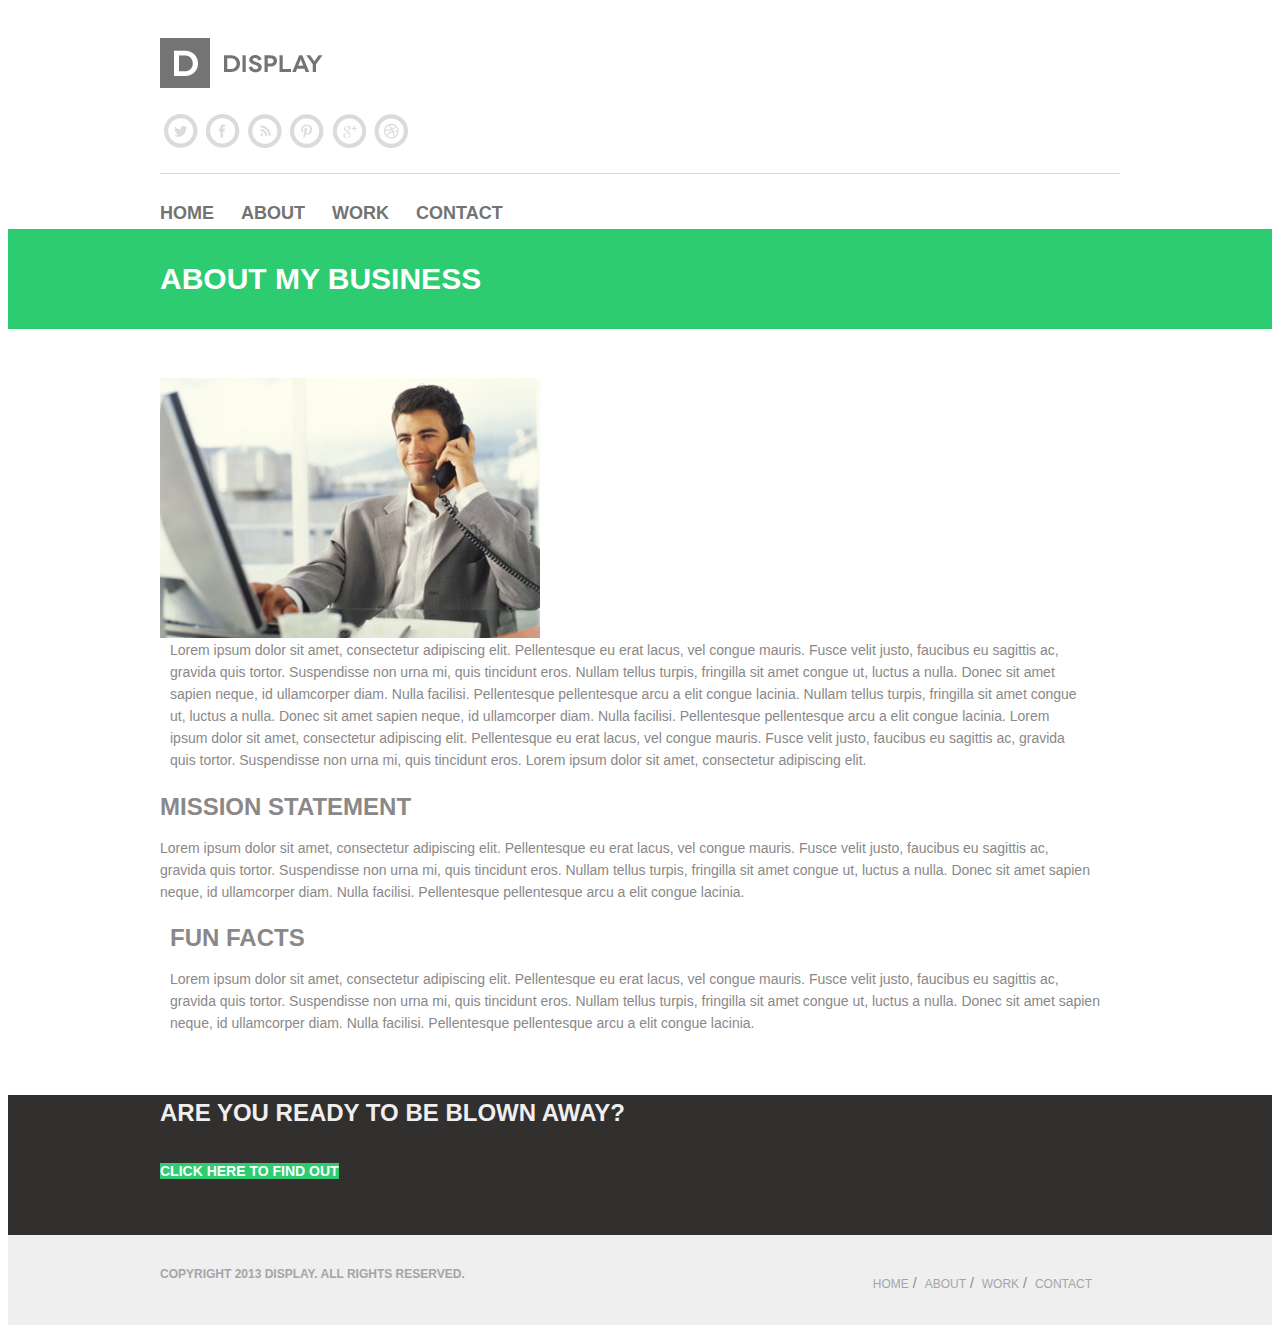
==== about.html @ c59d3132 "start creating about page" ====
<!DOCTYPE html>
<html>
<head lang="en">
<title>Display</title>
<meta http-equiv="X-UA-Compatible" content="IE=edge">
<meta name="viewport" content="width=device-width, initial-scale=1">

<meta charset="UTF-8">
<meta name="description" content="" />
<meta name="keywords" content="" />
<link rel="icon" href="favicon.png"/>
<link rel="stylesheet" href="css/normalize.css" />
<link rel="stylesheet" href="css/layout.css" />
<link rel="stylesheet" href="css/style.css" />

<!--[if lt IE 9]>
<script src="https://oss.maxcdn.com/html5shiv/3.7.2/html5shiv.min.js"></script>
<script src="https://oss.maxcdn.com/respond/1.4.2/respond.min.js"></script>
<![endif]-->
</head>
<body>
<header class="ba-header">
	<div class="ba-container ba-top cf">
		<a href="index.html" class="ba-logo ba-float-left">
			<img src="img/logo.png">
		</a>
		<div class="ba-socials ba-float-right">
			<a href="#" class="ba-social-link ba-social-link--tw"></a>
			<a href="#" class="ba-social-link ba-social-link--fb"></a>
			<a href="#" class="ba-social-link ba-social-link--rss"></a>
			<a href="#" class="ba-social-link ba-social-link--pn"></a>
			<a href="#" class="ba-social-link ba-social-link--gp"></a>
			<a href="#" class="ba-social-link ba-social-link--dr"></a>
		</div>
	</div>
	<nav class="ba-container cf">
		<ul class="ba-main-menu">
			<li>
				<a href="index.html">Home</a>
			</li>
			<li>
				<a href="about.html">About</a>
			</li>
			<li>
				<a href="work.html">Work</a>
			</li>
			<li>
				<a href="contact.html">Contact</a>
			</li>
		</ul>
	</nav>
	<div class="color-line">
		<div class="ba-container">
			<h2 class="color-line__title">About my business</h2>
		</div>
	</div>
</header>

<main role="main">

<div class="ba-container">

<section class="about__article">
<div class="ba-grid">
<div class="ba-width-2-5">
	<img src="img/about.jpg" alt="">
</div>
<div class="ba-width-3-5">
	<p class="about__article__p">
		Lorem ipsum dolor sit amet, consectetur adipiscing elit. Pellentesque eu erat lacus, vel congue mauris. Fusce velit justo, faucibus eu sagittis ac, gravida quis tortor. Suspendisse non urna mi, quis tincidunt eros. Nullam tellus turpis, fringilla sit amet congue ut, luctus a nulla. Donec sit amet sapien neque, id ullamcorper diam. Nulla facilisi. Pellentesque pellentesque arcu a elit congue lacinia.

		Nullam tellus turpis, fringilla sit amet congue ut, luctus a nulla. Donec sit amet sapien neque, id ullamcorper diam. Nulla facilisi. Pellentesque pellentesque arcu a elit congue lacinia. Lorem ipsum dolor sit amet, consectetur adipiscing elit. Pellentesque eu erat lacus, vel congue mauris. Fusce velit justo, faucibus eu sagittis ac, gravida quis tortor. Suspendisse non urna mi, quis tincidunt eros. Lorem ipsum dolor sit amet, consectetur adipiscing elit.
	</p>
</div>
</div>
</section>

<section class="ba-news">
<div class="ba-grid ba-grid-nopad">
	<div class="ba-width-1-2">
		<div class="ba-news__one">
		<h3 class="ba-news__title">Mission Statement</h3>
		<p class="ba-news__p">Lorem ipsum dolor sit amet, consectetur adipiscing elit. Pellentesque eu erat lacus, vel congue mauris. Fusce velit justo, faucibus eu sagittis ac, gravida quis tortor. Suspendisse non urna mi, quis tincidunt eros. Nullam tellus turpis, fringilla sit amet congue ut, luctus a nulla. Donec sit amet sapien neque, id ullamcorper diam. Nulla facilisi. Pellentesque pellentesque arcu a elit congue lacinia.</p>
		</div>
	</div>
	<div class="ba-width-1-2">
		<div class="ba-news__two">
		<h3 class="ba-news__title">Fun Facts</h3>
		<p class="ba-news__p">Lorem ipsum dolor sit amet, consectetur adipiscing elit. Pellentesque eu erat lacus, vel congue mauris. Fusce velit justo, faucibus eu sagittis ac, gravida quis tortor. Suspendisse non urna mi, quis tincidunt eros. Nullam tellus turpis, fringilla sit amet congue ut, luctus a nulla. Donec sit amet sapien neque, id ullamcorper diam. Nulla facilisi. Pellentesque pellentesque arcu a elit congue lacinia.</p>
	</div>
	</div>
</div>
</section>
</div>

</main>
<footer class="ba-footer">
	<div class="ba-footer__top cf">
	<div class="ba-container">
			<h2 class="ba-footer__title ba-float-left">Are You Ready To Be Blown Away?</h2>
			<a href="" class="ba-btn ba-float-right ba-text-center">Click here to find out</a>
		</div>
	</div>
<div class="ba-footer__bottom">
<div class="ba-container">
	<h2 class="ba-footer__copyright ba-float-left">Copyright 2013 Display. All Rights Reserved.</h2>

	<ul class="ba-footer__menu ba-float-right">
			<li>
				<a href="index.html">Home</a>
			</li>
			<li>
				<a href="about.html">About</a>
			</li>
			<li>
				<a href="work.html">Work</a>
			</li>
			<li>
				<a href="contact.html">Contact</a>
			</li>
		</ul>
</div>
</div>
</footer>
</body>
</html>
---- css/style.css ----
@import url(https://fonts.googleapis.com/css?family=Raleway:400,700);
body {
	font: 400 14px/1.5 'Helvetica Nue', Helvetica, Arial, sans-serif;
	color: #8a8888;
}
.ba-container {
	width: 960px;
	margin: 0 auto;
}
img {
	-webkit-transition: opacity .3s ease-in;
	-moz-transition: opacity .3s ease-in;
	transition: opacity .3s ease-in;
}
/*Typography*/
a,
input[type="submit"],
input[type="button"],
button{
	-webkit-transition: color .3s ease-in, border-color .3s ease-in, background-color .3s ease-in, opacity .3s ease-in;
	-moz-transition: color .3s ease-in, border-color .3s ease-in, background-color .3s ease-in, opacity .3s ease-in;
	transition: color .3s ease-in, border-color .3s ease-in, background-color .3s ease-in, opacity .3s ease-in;
}

input[type="submit"],
input[type="button"],
button,
.ba-button {
	display: inline-block;

}
input[type="submit"]:hover,
input[type="button"]:hover,
button:hover,
.ba-button:hover {

}

input[type="text"],
input[type="email"],
input[type="password"],
input[type="number"],
input[type="tel"],
textarea,
select {
	-webkit-transition: color .3s ease-in, border-color .3s ease-in, background-color .3s ease-in, opacity .3s ease-in;
	-moz-transition: color .3s ease-in, border-color .3s ease-in, background-color .3s ease-in, opacity .3s ease-in;
	transition: color .3s ease-in, border-color .3s ease-in, background-color .3s ease-in, opacity .3s ease-in;
}

input[type="text"]:focus,
input[type="email"]:focus,
input[type="password"]:focus,
input[type="number"]:focus,
input[type="tel"]:focus,
textarea:focus,
select:focus {
}
textarea {
}
h1, h2, h3, h4, h5, h6 {
	text-transform: uppercase;
}
a {
	text-decoration: none;
}
p {
font-weight: 400;
line-height: 22px;
color: #8a8888;
}

.ba-btn {
	width: 220px;
	height: 40px;
	background-color: #2ecc71;
	color: white;
	font-size: 14px;
	font-weight: 600;
	line-height: 18px;
	text-transform: uppercase;
	line-height: 40px;
}
.ba-btn:hover {
	background-color: #09B753;
}

/*Header*/
.ba-header {
	padding-top: 30px;
}
.ba-top{
	border-bottom: 1px solid #dadada;
	padding-bottom: 25px;
}
/*Socials*/
.ba-socials {
	font-size: 0;
	margin-right: 17px;
	margin-top: 20px;
}
.ba-social-link {
	display: inline-block;
	width: 34px;
	height: 34px;
	background: url(../img/socials-icons.png) no-repeat;
	margin: 0 4px;
}
.ba-social-link--tw:hover {
	background-position: -1px -36px;
}
.ba-social-link--fb {
	background-position: -42px 0;
}
.ba-social-link--fb:hover {
	background-position: -43px -36px;
}
.ba-social-link--rss {
	background-position: -83px 0;
}
.ba-social-link--rss:hover {
	background-position: -84px -36px;
}
.ba-social-link--pn {
	background-position: -125px 0;
}
.ba-social-link--pn:hover {
	background-position: -126px -36px;
}
.ba-social-link--gp {
	background-position: -166px 0;
}
.ba-social-link--gp:hover {
	background-position: -166px -36px;
}
.ba-social-link--dr {
	background-position: -208px 0;
}
.ba-social-link--dr:hover {
	background-position: -209px -36px;
}

.ba-main-menu {
	list-style: none;
	padding: 0;
	margin: 0;
	padding-top: 30px;
}
.ba-main-menu li {
	float: left;
	margin-right:27px;
}
.ba-main-menu a {
	display: block;
	text-decoration: none;
	text-transform: uppercase;
	color: #737373;
	font-size: 18px;
	font-weight: 600;
	line-height: 18px;
}
.ba-main-menu a:hover {
	color: #2ecc71;
}

.color-line {
	margin-top: 25px;
	height: 100px;
	background-color: #2ecc71;
	margin-bottom: 49px;
}
.color-line__title {
	color: white;
	font-size: 30px;
	font-weight: 600;
	line-height: 100px;

}
/*END header*/

/*Filtler*/
.ba-filtler__item ul {
	margin: 0;
	padding: 0;
}
.ba-filtler__item li {
	list-style: none;
	float: left;
	margin-right: 10px;
	margin-top: -6px;
}
.ba-filtler__item li a{
	font-size: 18px;
	font-weight: 600;
	line-height: 22px;
	color: #8a8888;
	text-transform: uppercase;
}
.ba-filtler__item li:after {
	content:"/";
	margin-left: 10px;
}
.ba-filtler__item li:last-child:after {
	content:"";
}

.ba-filtler__item li a:hover,
.ba-filtler__item .active {
	color: #2ecc71;
}

/*Grid-Gallery*/
.ba-grid-button {
	display: inline-block;
	width: 15px;
	height: 15px;
	background: url(../img/filtler-type.png) no-repeat;
	margin: 0 5px;
}

.ba-button--grid {
	background-position: 0 0;
}
.ba-button--list {
	background-position: -25px 0;
}

.ba-grid-gallery {
	margin-top: 50px;
}
.ba-grid-gallery img{
	width: 100%;
	display: block;
}
.ba-grid-gallery img:hover {
	opacity: .5;
}



/*footer*/
.ba-footer__top {
	height: 140px;
	background-color: #322f2f;
	text-transform: uppercase;
}
.ba-footer__title {
	color: #efefef;
	font-size: 24px;
	margin-top: 61px;
}

.ba-footer .ba-btn {
	margin-top: 53px;
}

.ba-footer__bottom {
	background-color:#efefef;
	height: 70px;
	padding-top: 20px;
}
.ba-footer__copyright {
	color: #a5a5a5;
	font-size: 12px;
	font-weight: 600;
	line-height: 18px;
}
.ba-footer__bottom .ba-container {
	position: relative;
}
.ba-footer__menu {
	list-style: none;
	position: absolute;
	right: 20px;
	top: -6px;
}

.ba-footer__menu li {
	float: left;
	margin: 0 8px 0 0;
}
.ba-footer__menu li:after {
	content:"/";
}
.ba-footer__menu li:last-child:after {
	content:none;
}

.ba-footer__menu a {
	font-size: 12px;
	color: #a5a5a5;
	text-transform: uppercase;
}
.ba-footer__menu a:hover {
	color: #2ecc71;
}

/**************START styles for page *************************************/

.about__article__p {
padding-right: 30px;
margin-top: -5px;
margin-left: 10px;
}

/*Section ba-news*/
.ba-news {
margin-top: 25px;
}
.ba-news__title {
color: #8a8888;
font-size: 24px;
font-weight: 600;
line-height: 22px;
}
.ba-news__one {
padding-right: 30px;
}
.ba-news__two {
padding-left: 10px;
padding-right: 20px;
}
.ba-news__p {
margin-top: -5px;
}
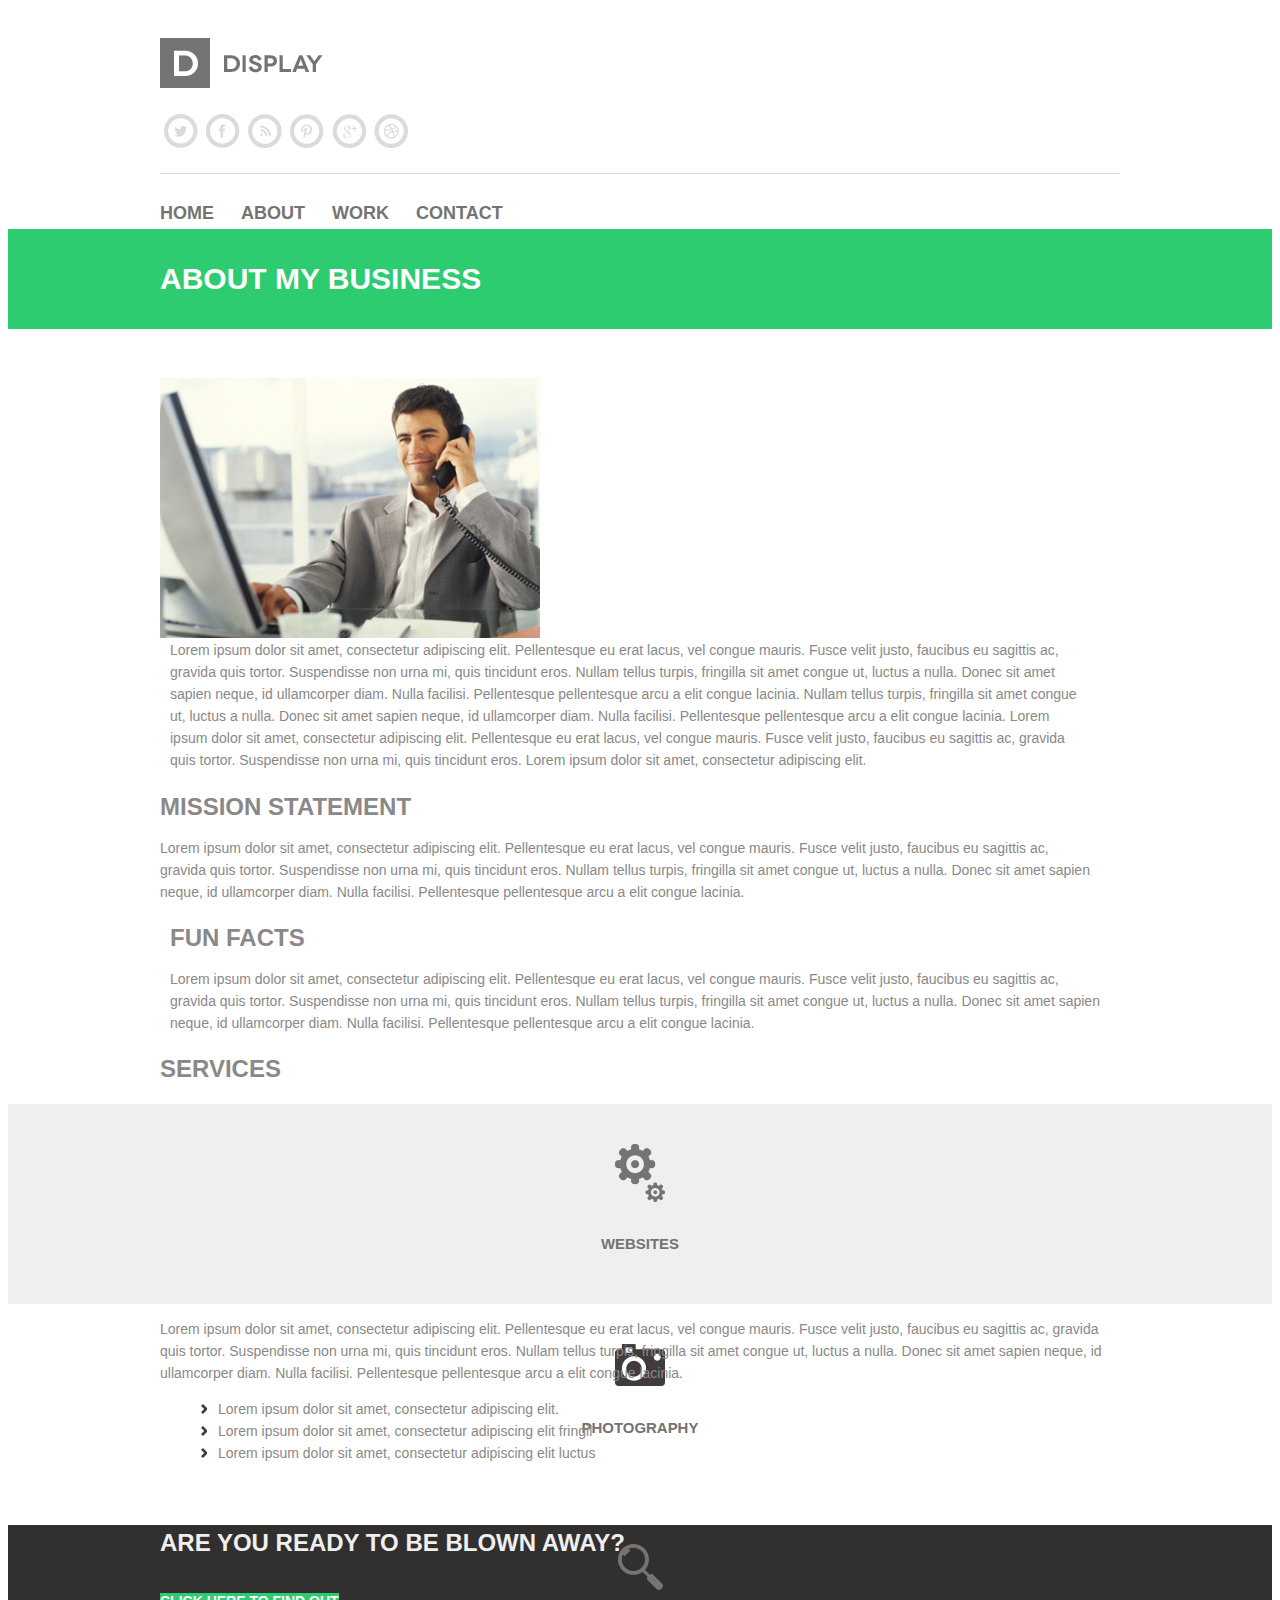
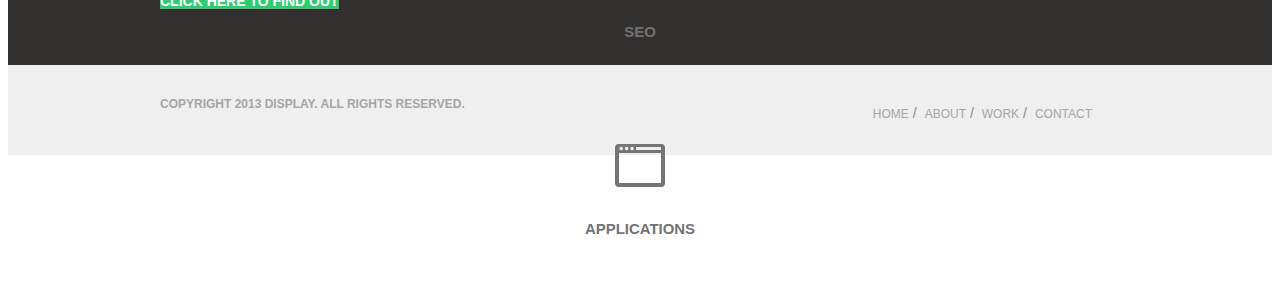
==== commit 75f484b6: "finished page 'About'" ====
--- a/about.html
+++ b/about.html
@@ -79,19 +79,73 @@
 <div class="ba-grid ba-grid-nopad">
 	<div class="ba-width-1-2">
 		<div class="ba-news__one">
-		<h3 class="ba-news__title">Mission Statement</h3>
+		<h3 class="ba-title">Mission Statement</h3>
 		<p class="ba-news__p">Lorem ipsum dolor sit amet, consectetur adipiscing elit. Pellentesque eu erat lacus, vel congue mauris. Fusce velit justo, faucibus eu sagittis ac, gravida quis tortor. Suspendisse non urna mi, quis tincidunt eros. Nullam tellus turpis, fringilla sit amet congue ut, luctus a nulla. Donec sit amet sapien neque, id ullamcorper diam. Nulla facilisi. Pellentesque pellentesque arcu a elit congue lacinia.</p>
 		</div>
 	</div>
 	<div class="ba-width-1-2">
 		<div class="ba-news__two">
-		<h3 class="ba-news__title">Fun Facts</h3>
+		<h3 class="ba-title">Fun Facts</h3>
 		<p class="ba-news__p">Lorem ipsum dolor sit amet, consectetur adipiscing elit. Pellentesque eu erat lacus, vel congue mauris. Fusce velit justo, faucibus eu sagittis ac, gravida quis tortor. Suspendisse non urna mi, quis tincidunt eros. Nullam tellus turpis, fringilla sit amet congue ut, luctus a nulla. Donec sit amet sapien neque, id ullamcorper diam. Nulla facilisi. Pellentesque pellentesque arcu a elit congue lacinia.</p>
 	</div>
 	</div>
 </div>
 </section>
 </div>
+<section class="services">
+	<div class="ba-container">
+		<h3 class="ba-title">Services</h3>
+	</div>
+	<div class="service-item">
+		<div class="ba-container">
+		<div class="ba-grid">
+			<div class="ba-width-1-4">
+				<div class="service-item__product">
+					<a href="#" class="service-item__product__title">
+						<img src="img/websites-icon.png" alt="">
+						<h5>websites</h5>
+					</a>
+				</div>
+			</div>
+			<div class="ba-width-1-4">
+				<div class="service-item__product">
+					<a href="#" class="service-item__product__title">
+						<img src="img/photography-icon.png" alt="">
+						<h5>photography</h5>
+					</a>
+				</div>
+			</div>
+			<div class="ba-width-1-4">
+				<div class="service-item__product">
+					<a href="#" class="service-item__product__title">
+						<img src="img/seo-icon.png" alt="">
+						<h5>seo</h5>
+					</a>
+				</div>
+			</div>
+			<div class="ba-width-1-4">
+				<div class="service-item__product">
+					<a href="#" class="service-item__product__title">
+						<img src="img/application-icon.png" alt="">
+						<h5>applications</h5>
+					</a>
+				</div>
+			</div>
+		</div>
+
+		</div>
+	</div>
+<div class="ba-container">
+<p>
+Lorem ipsum dolor sit amet, consectetur adipiscing elit. Pellentesque eu erat lacus, vel congue mauris. Fusce velit justo, faucibus eu sagittis ac, gravida quis tortor. Suspendisse non urna mi, quis tincidunt eros. Nullam tellus turpis, fringilla sit amet congue ut, luctus a nulla. Donec sit amet sapien neque, id ullamcorper diam. Nulla facilisi. Pellentesque pellentesque arcu a elit congue lacinia.
+</p>
+<ul>
+	<li>Lorem ipsum dolor sit amet, consectetur adipiscing elit.</li>
+	<li>Lorem ipsum dolor sit amet, consectetur adipiscing elit fringil</li>
+	<li>Lorem ipsum dolor sit amet, consectetur adipiscing elit luctus </li>
+</ul>
+</div>
+</section>
 
 </main>
 <footer class="ba-footer">
--- a/css/style.css
+++ b/css/style.css
@@ -61,6 +61,11 @@
 h1, h2, h3, h4, h5, h6 {
 	text-transform: uppercase;
 }
+h3 {
+font-size: 24px;
+font-weight: 600;
+line-height: 22px;
+}
 a {
 	text-decoration: none;
 }
@@ -307,11 +312,8 @@
 .ba-news {
 margin-top: 25px;
 }
-.ba-news__title {
+.ba-title {
 color: #8a8888;
-font-size: 24px;
-font-weight: 600;
-line-height: 22px;
 }
 .ba-news__one {
 padding-right: 30px;
@@ -323,3 +325,40 @@
 .ba-news__p {
 margin-top: -5px;
 }
+/*Services section*/
+
+.service-item {
+height: 200px;
+background-color: #efefef;
+}
+
+.service-item__product {
+height: 200px;
+text-align: center;
+}
+.service-item__product:hover {
+height: 200px;
+background-color: #dadada;
+}
+.service-item__product img {
+margin-top: 40px;
+}
+.service-item__product__title {
+color: #737373;
+font-size: 18px;
+font-weight: 600;
+line-height: 22px;
+}
+
+.services li {
+list-style: none;
+line-height: 22px;
+}
+.services li:before {
+content:"";
+display: inline-block;
+width: 7px;
+height: 10px;
+background: url(../img/bullet.png) 1px no-repeat;
+margin-right: 11px;
+}
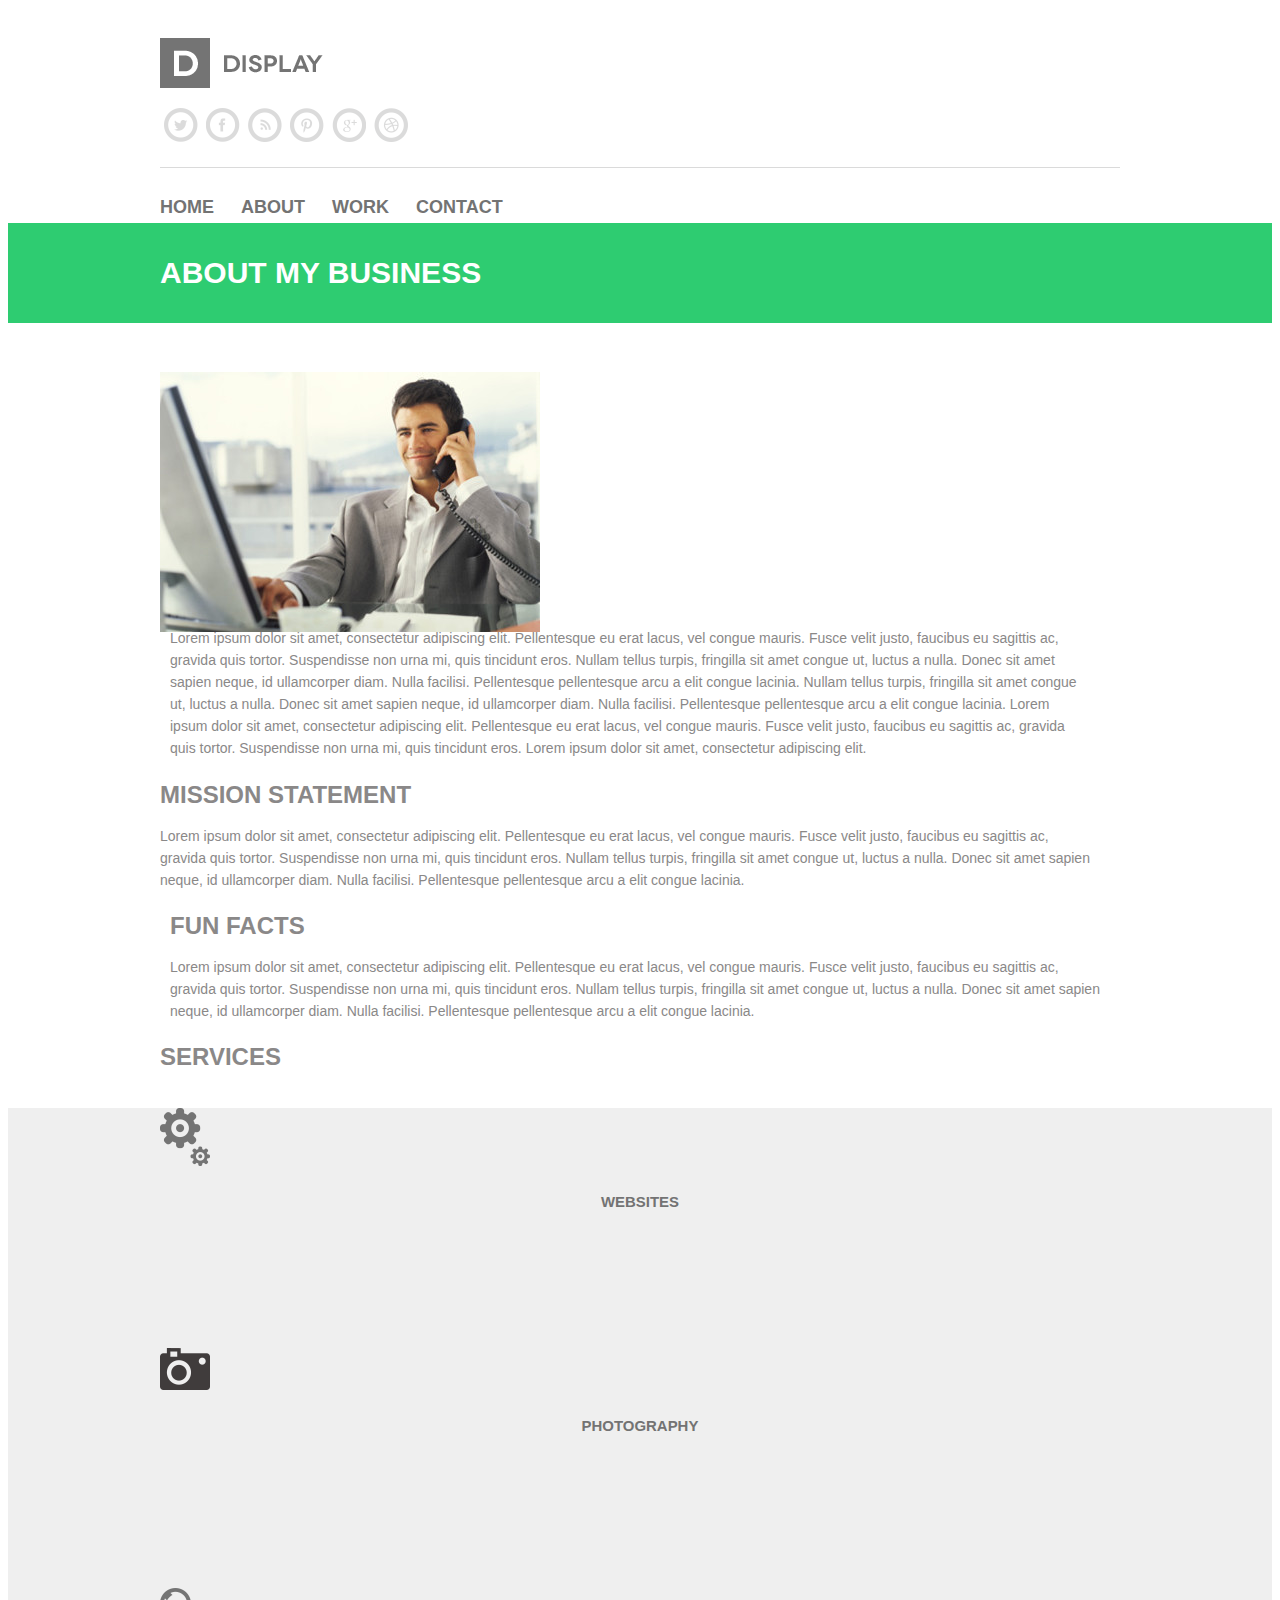
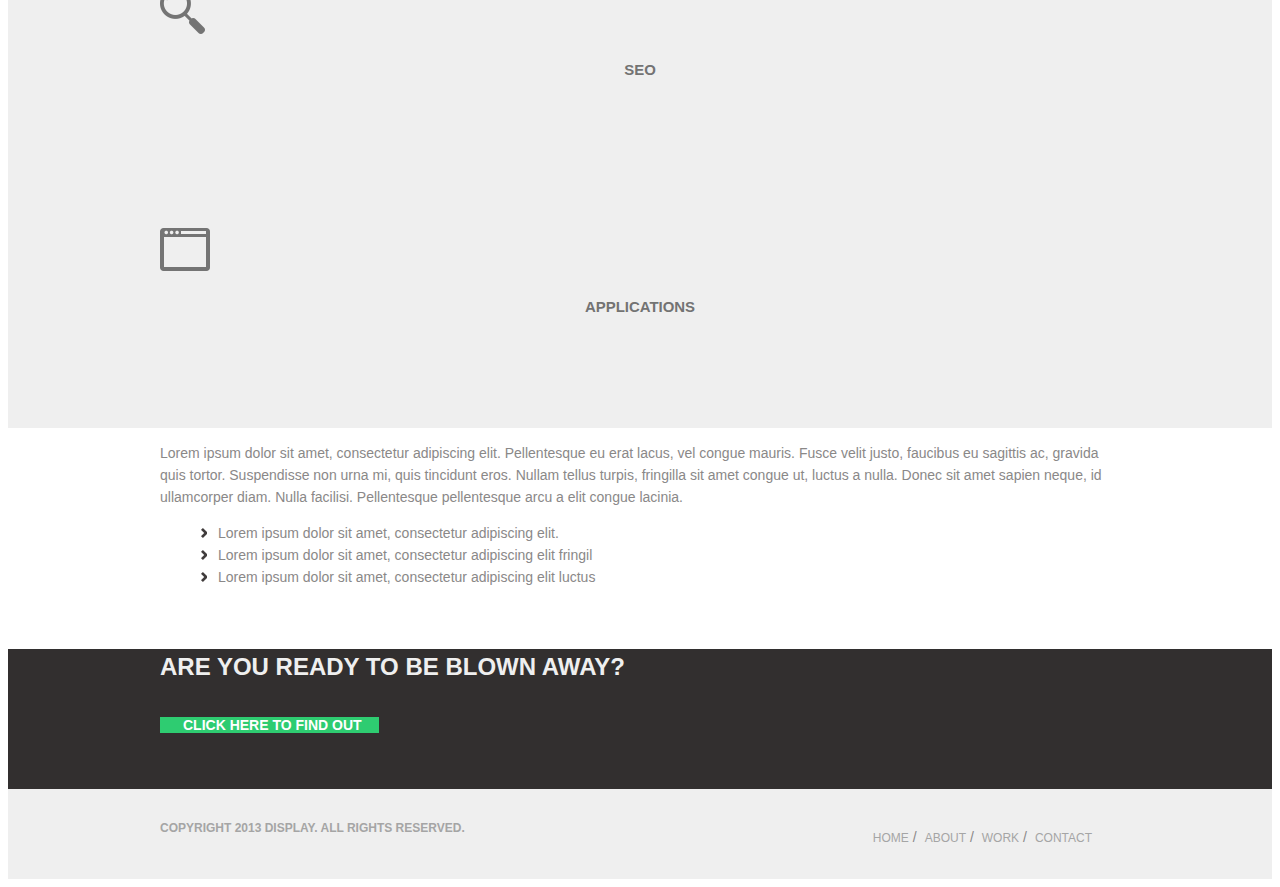
==== commit 680b388b: "some fixes" ====
--- a/about.html
+++ b/about.html
@@ -96,7 +96,7 @@
 	<div class="ba-container">
 		<h3 class="ba-title">Services</h3>
 	</div>
-	<div class="service-item">
+	<div class="grey-item">
 		<div class="ba-container">
 		<div class="ba-grid">
 			<div class="ba-width-1-4">
@@ -176,5 +176,6 @@
 </div>
 </div>
 </footer>
+
 </body>
 </html>
--- a/css/style.css
+++ b/css/style.css
@@ -11,6 +11,7 @@
 	-webkit-transition: opacity .3s ease-in;
 	-moz-transition: opacity .3s ease-in;
 	transition: opacity .3s ease-in;
+    display: block;
 }
 /*Typography*/
 a,
@@ -43,6 +44,10 @@
 input[type="tel"],
 textarea,
 select {
+	border: 2px solid #8a8888;
+	display: block;
+	margin-bottom: 15px;
+	padding: 15px;
 	-webkit-transition: color .3s ease-in, border-color .3s ease-in, background-color .3s ease-in, opacity .3s ease-in;
 	-moz-transition: color .3s ease-in, border-color .3s ease-in, background-color .3s ease-in, opacity .3s ease-in;
 	transition: color .3s ease-in, border-color .3s ease-in, background-color .3s ease-in, opacity .3s ease-in;
@@ -68,6 +73,7 @@
 }
 a {
 	text-decoration: none;
+	color: #2ecc71;
 }
 p {
 font-weight: 400;
@@ -75,9 +81,9 @@
 color: #8a8888;
 }
 
-.ba-btn {
-	width: 220px;
-	height: 40px;
+.ba-btn,
+button {
+    padding: 0px 17px 0px 23px;
 	background-color: #2ecc71;
 	color: white;
 	font-size: 14px;
@@ -86,7 +92,8 @@
 	text-transform: uppercase;
 	line-height: 40px;
 }
-.ba-btn:hover {
+.ba-btn:hover,
+button:hover  {
 	background-color: #09B753;
 }
 
@@ -232,6 +239,7 @@
 
 .ba-grid-gallery {
 	margin-top: 50px;
+	margin-bottom: 50px;
 }
 .ba-grid-gallery img{
 	width: 100%;
@@ -300,7 +308,7 @@
 	color: #2ecc71;
 }
 
-/**************START styles for page *************************************/
+/**************START styles for page About*************************************/
 
 .about__article__p {
 padding-right: 30px;
@@ -327,14 +335,17 @@
 }
 /*Services section*/
 
-.service-item {
-height: 200px;
+.grey-item {
 background-color: #efefef;
 }
 
 .service-item__product {
 height: 200px;
 text-align: center;
+	-webkit-transition: background-color .3s ease-in;
+	-moz-transition: background-color .3s ease-in;
+	transition: background-color .3s ease-in;
+
 }
 .service-item__product:hover {
 height: 200px;
@@ -362,3 +373,91 @@
 background: url(../img/bullet.png) 1px no-repeat;
 margin-right: 11px;
 }
+
+/*Start page contacts*/
+.ba-google-map {
+margin-top: -50px;
+}
+
+.ba-contact__form input {
+width: 350px;
+}
+.ba-contact__form textarea {
+	width: 100%;
+	height: 220px;
+}
+.ba-contact__form  button {
+margin-bottom: 50px;
+padding: 0 14px;
+}
+
+.ba-table {
+	display: table;
+	width: 100%;
+}
+.ba-table-row {
+	display: table-row;
+}
+.ba-table-cell {
+	display: table-cell;
+}
+
+
+/********* Start sryles for index page **********/
+
+.ba-banner {
+position: relative;
+margin-top: 28px;
+	width: 100%;
+	height: 526px;
+background: url(../img/bg.jpg) 50% no-repeat;
+-webkit-background-size: cover;
+     -o-background-size: cover;
+        background-size: cover;
+}
+.devices {
+	position: absolute;
+	top: 0;
+	left: 50%;
+	bottom: -185px;
+	margin-left: -415px;
+background: url(../img/devices.png) 50% no-repeat;
+	width: 830px;
+}
+.banner-text {
+padding-top: 66px;
+height: 270px;
+width: 100%;
+}
+.banner-text__item {
+	position: relative;
+}
+.banner-text__p {
+padding: 50px 70px 0;
+color: #aeadad;
+font-size: 16px;
+font-weight: 600;
+line-height: 24px;
+text-transform: uppercase;
+}
+.ba-btn-main {
+	margin-top: 25px;
+    position: absolute;
+    left: 50%;
+margin-left: -5%;
+
+}
+
+.grey-item__home .ba-grid{
+padding-top: 40px;
+}
+
+.grey-item__home__title {
+margin-top: 0;
+}
+
+
+.portfolio-section {
+padding-top: 45px;
+padding-bottom: 50px;
+}
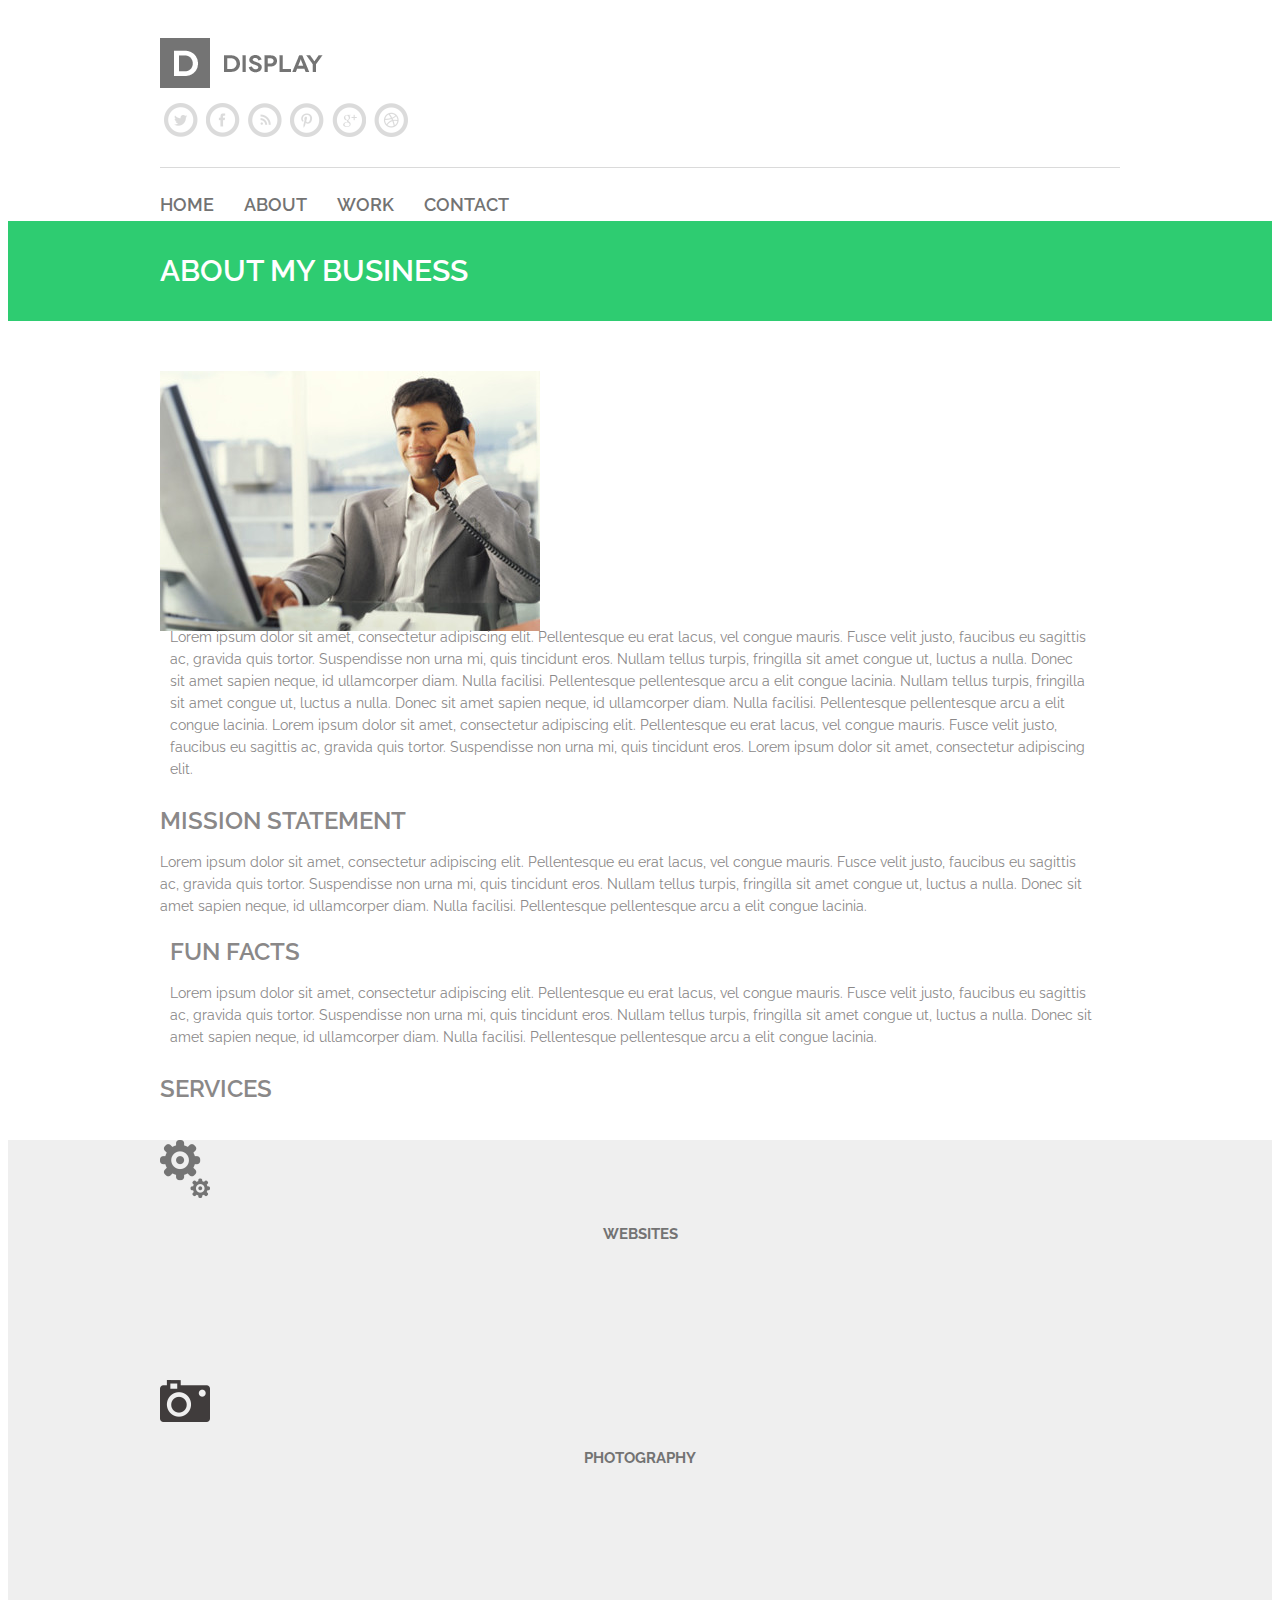
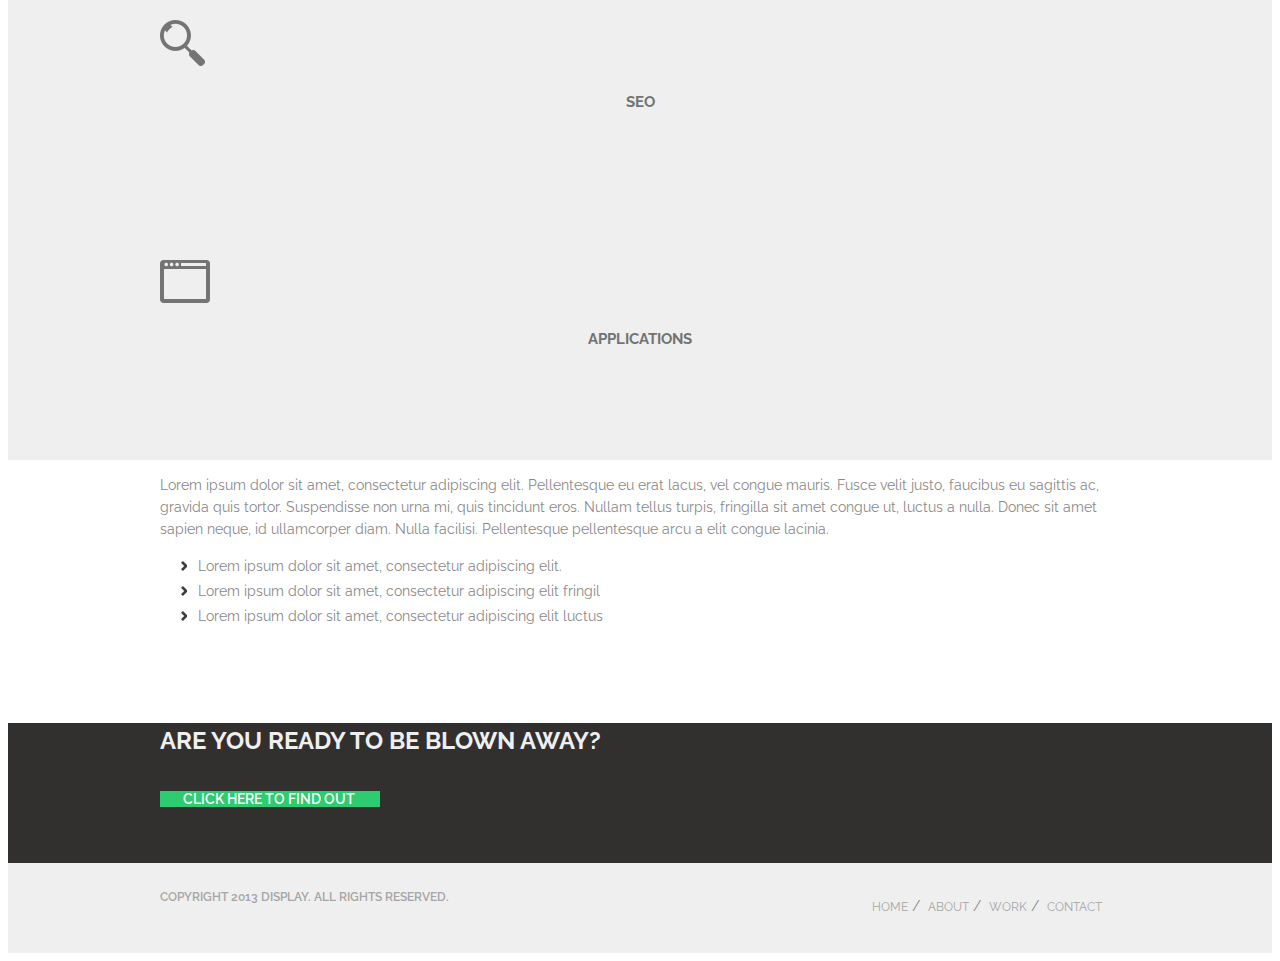
==== commit 74ccd390: "some fixes" ====
--- a/about.html
+++ b/about.html
@@ -1,7 +1,7 @@
 <!DOCTYPE html>
 <html>
 <head lang="en">
-<title>Display</title>
+<title>About</title>
 <meta http-equiv="X-UA-Compatible" content="IE=edge">
 <meta name="viewport" content="width=device-width, initial-scale=1">
 
@@ -96,6 +96,8 @@
 	<div class="ba-container">
 		<h3 class="ba-title">Services</h3>
 	</div>
+
+
 	<div class="grey-item">
 		<div class="ba-container">
 		<div class="ba-grid">
@@ -135,6 +137,7 @@
 
 		</div>
 	</div>
+
 <div class="ba-container">
 <p>
 Lorem ipsum dolor sit amet, consectetur adipiscing elit. Pellentesque eu erat lacus, vel congue mauris. Fusce velit justo, faucibus eu sagittis ac, gravida quis tortor. Suspendisse non urna mi, quis tincidunt eros. Nullam tellus turpis, fringilla sit amet congue ut, luctus a nulla. Donec sit amet sapien neque, id ullamcorper diam. Nulla facilisi. Pellentesque pellentesque arcu a elit congue lacinia.
--- a/css/style.css
+++ b/css/style.css
@@ -1,6 +1,6 @@
 @import url(https://fonts.googleapis.com/css?family=Raleway:400,700);
 body {
-	font: 400 14px/1.5 'Helvetica Nue', Helvetica, Arial, sans-serif;
+	font: 400 14px/1.5 'Raleway', Helvetica, Arial, sans-serif;
 	color: #8a8888;
 }
 .ba-container {
@@ -46,8 +46,8 @@
 select {
 	border: 2px solid #8a8888;
 	display: block;
-	margin-bottom: 15px;
-	padding: 15px;
+	margin-bottom: 14px;
+	padding: 13px;
 	-webkit-transition: color .3s ease-in, border-color .3s ease-in, background-color .3s ease-in, opacity .3s ease-in;
 	-moz-transition: color .3s ease-in, border-color .3s ease-in, background-color .3s ease-in, opacity .3s ease-in;
 	transition: color .3s ease-in, border-color .3s ease-in, background-color .3s ease-in, opacity .3s ease-in;
@@ -83,7 +83,7 @@
 
 .ba-btn,
 button {
-    padding: 0px 17px 0px 23px;
+    padding: 0px 25px 0px 23px;
 	background-color: #2ecc71;
 	color: white;
 	font-size: 14px;
@@ -103,13 +103,13 @@
 }
 .ba-top{
 	border-bottom: 1px solid #dadada;
-	padding-bottom: 25px;
+	padding-bottom: 30px;
 }
 /*Socials*/
 .ba-socials {
 	font-size: 0;
 	margin-right: 17px;
-	margin-top: 20px;
+	margin-top: 15px;
 }
 .ba-social-link {
 	display: inline-block;
@@ -156,11 +156,11 @@
 	list-style: none;
 	padding: 0;
 	margin: 0;
-	padding-top: 30px;
+	padding-top: 28px;
 }
 .ba-main-menu li {
 	float: left;
-	margin-right:27px;
+	margin-right:30px;
 }
 .ba-main-menu a {
 	display: block;
@@ -179,7 +179,7 @@
 	margin-top: 25px;
 	height: 100px;
 	background-color: #2ecc71;
-	margin-bottom: 49px;
+	margin-bottom: 50px;
 }
 .color-line__title {
 	color: white;
@@ -260,11 +260,12 @@
 .ba-footer__title {
 	color: #efefef;
 	font-size: 24px;
-	margin-top: 61px;
+	margin-top: 52px;
 }
 
 .ba-footer .ba-btn {
 	margin-top: 53px;
+	margin-right: 22px;
 }
 
 .ba-footer__bottom {
@@ -276,7 +277,7 @@
 	color: #a5a5a5;
 	font-size: 12px;
 	font-weight: 600;
-	line-height: 18px;
+	line-height: 8px;
 }
 .ba-footer__bottom .ba-container {
 	position: relative;
@@ -284,8 +285,8 @@
 .ba-footer__menu {
 	list-style: none;
 	position: absolute;
-	right: 20px;
-	top: -6px;
+	right: 10px;
+	top: -11px;
 }
 
 .ba-footer__menu li {
@@ -318,7 +319,7 @@
 
 /*Section ba-news*/
 .ba-news {
-margin-top: 25px;
+margin-top: 30px;
 }
 .ba-title {
 color: #8a8888;
@@ -338,7 +339,10 @@
 .grey-item {
 background-color: #efefef;
 }
-
+.services {
+margin-top: 30px;
+padding-bottom: 28px;
+}
 .service-item__product {
 height: 200px;
 text-align: center;
@@ -355,15 +359,20 @@
 margin-top: 40px;
 }
 .service-item__product__title {
+	display: block;
 color: #737373;
 font-size: 18px;
 font-weight: 600;
 line-height: 22px;
 }
+.service-item__product:hover a{
+color: #2ecc71;
+}
 
 .services li {
 list-style: none;
-line-height: 22px;
+line-height: 25px;
+margin-left: -20px;
 }
 .services li:before {
 content:"";
@@ -374,11 +383,19 @@
 margin-right: 11px;
 }
 
-/*Start page contacts*/
+/*************************Start page contacts************************/
 .ba-google-map {
 margin-top: -50px;
-}
-
+width: 100%;
+height: 500px;
+}
+.ba-contact {
+margin-top: 20px;
+}
+.ba-contact__form p {
+margin-top: -5px;
+padding-bottom: 10px;
+}
 .ba-contact__form input {
 width: 350px;
 }
@@ -390,7 +407,10 @@
 margin-bottom: 50px;
 padding: 0 14px;
 }
-
+.contact-info__block1,
+.contact-info__block2 {
+margin-left: 80px;
+}
 .ba-table {
 	display: table;
 	width: 100%;
@@ -407,7 +427,7 @@
 
 .ba-banner {
 position: relative;
-margin-top: 28px;
+margin-top: 26px;
 	width: 100%;
 	height: 526px;
 background: url(../img/bg.jpg) 50% no-repeat;
@@ -419,8 +439,8 @@
 	position: absolute;
 	top: 0;
 	left: 50%;
-	bottom: -185px;
-	margin-left: -415px;
+	bottom: -182px;
+	margin-left: -450px;
 background: url(../img/devices.png) 50% no-repeat;
 	width: 830px;
 }
@@ -433,7 +453,7 @@
 	position: relative;
 }
 .banner-text__p {
-padding: 50px 70px 0;
+padding: 25px 90px;
 color: #aeadad;
 font-size: 16px;
 font-weight: 600;
@@ -441,23 +461,58 @@
 text-transform: uppercase;
 }
 .ba-btn-main {
-	margin-top: 25px;
+	margin-top: -15px;
     position: absolute;
     left: 50%;
-margin-left: -5%;
+margin-left: -102px;
+
 
 }
 
 .grey-item__home .ba-grid{
 padding-top: 40px;
+padding-bottom: 30px;
 }
 
 .grey-item__home__title {
-margin-top: 0;
-}
-
-
+margin-top: -4px;
+margin-left: 16px;
+}
+.grey-item__home p {
+margin-left: 16px;
+}
+
+.portfolio-section__title {
+margin-top: 5px;
+margin-left: -35px;
+}
+
+.portfolio-section__p {
+margin-top: -5px;
+padding: 0 100px;
+}
+
+.portfolio-section__slider {
+margin-top: 45px;
+}
+
+.portfolio-section__slider__active {
+width: 500px;
+}
 .portfolio-section {
 padding-top: 45px;
-padding-bottom: 50px;
-}
+padding-bottom: 59px;
+}
+.portfolio-section__slider .ba-width-1-5 {
+margin-right: 20px;
+}
+.portfolio-section__slider img {
+opacity: 0.7;
+}
+.portfolio-section__slider img:hover {
+opacity: 1;
+}
+.portfolio-section__slider .ba-width-1-5:first-child{
+margin-left: -100px;
+}
+
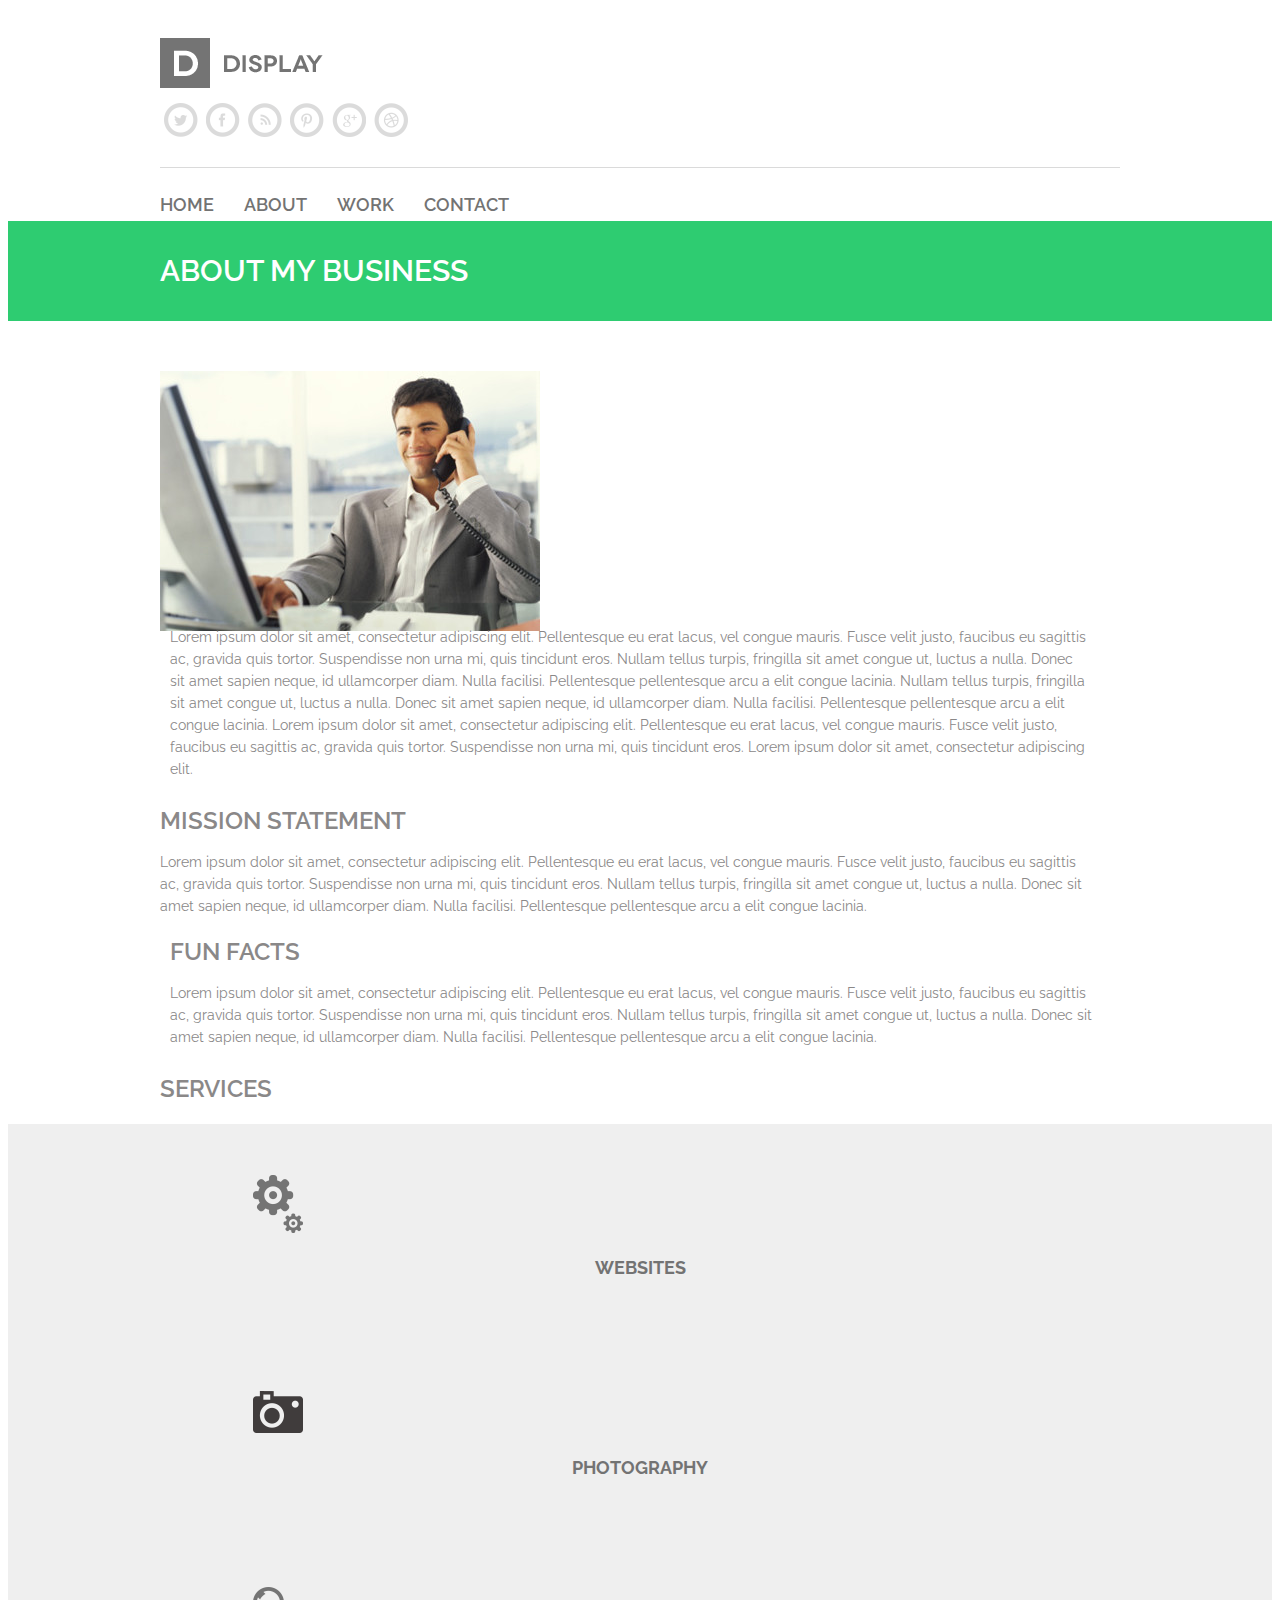
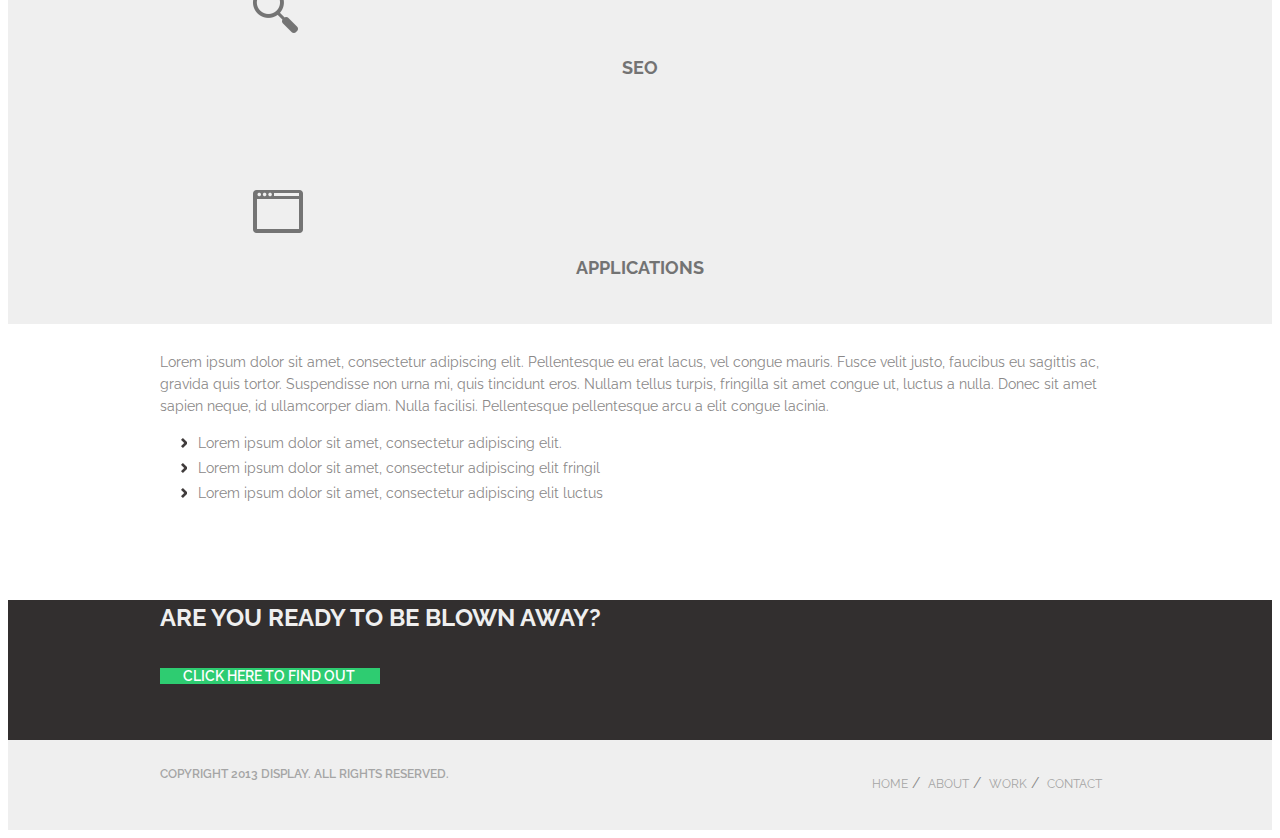
==== commit bc0348a7: "finished page About" ====
--- a/about.html
+++ b/about.html
@@ -100,12 +100,12 @@
 
 	<div class="grey-item">
 		<div class="ba-container">
-		<div class="ba-grid">
+		<div class="ba-grid ba-grid-nopad">
 			<div class="ba-width-1-4">
 				<div class="service-item__product">
 					<a href="#" class="service-item__product__title">
 						<img src="img/websites-icon.png" alt="">
-						<h5>websites</h5>
+						<h4>websites</h4>
 					</a>
 				</div>
 			</div>
@@ -113,7 +113,7 @@
 				<div class="service-item__product">
 					<a href="#" class="service-item__product__title">
 						<img src="img/photography-icon.png" alt="">
-						<h5>photography</h5>
+						<h4>photography</h4>
 					</a>
 				</div>
 			</div>
@@ -121,7 +121,7 @@
 				<div class="service-item__product">
 					<a href="#" class="service-item__product__title">
 						<img src="img/seo-icon.png" alt="">
-						<h5>seo</h5>
+						<h4>seo</h4>
 					</a>
 				</div>
 			</div>
@@ -129,7 +129,7 @@
 				<div class="service-item__product">
 					<a href="#" class="service-item__product__title">
 						<img src="img/application-icon.png" alt="">
-						<h5>applications</h5>
+						<h4>applications</h4>
 					</a>
 				</div>
 			</div>
@@ -139,7 +139,7 @@
 	</div>
 
 <div class="ba-container">
-<p>
+<p class="services__p">
 Lorem ipsum dolor sit amet, consectetur adipiscing elit. Pellentesque eu erat lacus, vel congue mauris. Fusce velit justo, faucibus eu sagittis ac, gravida quis tortor. Suspendisse non urna mi, quis tincidunt eros. Nullam tellus turpis, fringilla sit amet congue ut, luctus a nulla. Donec sit amet sapien neque, id ullamcorper diam. Nulla facilisi. Pellentesque pellentesque arcu a elit congue lacinia.
 </p>
 <ul>
--- a/css/style.css
+++ b/css/style.css
@@ -71,6 +71,9 @@
 font-weight: 600;
 line-height: 22px;
 }
+h4 {
+	font-size: 18px;
+}
 a {
 	text-decoration: none;
 	color: #2ecc71;
@@ -344,6 +347,7 @@
 padding-bottom: 28px;
 }
 .service-item__product {
+	position: relative;
 height: 200px;
 text-align: center;
 	-webkit-transition: background-color .3s ease-in;
@@ -356,7 +360,8 @@
 background-color: #dadada;
 }
 .service-item__product img {
-margin-top: 40px;
+padding-top: 62px;
+padding-left: 93px;
 }
 .service-item__product__title {
 	display: block;
@@ -364,9 +369,17 @@
 font-size: 18px;
 font-weight: 600;
 line-height: 22px;
+position: absolute;
+left: 0;
+right: 0;
+bottom: 21px;
 }
 .service-item__product:hover a{
 color: #2ecc71;
+}
+
+.services__p {
+margin-top: 27px;
 }
 
 .services li {
